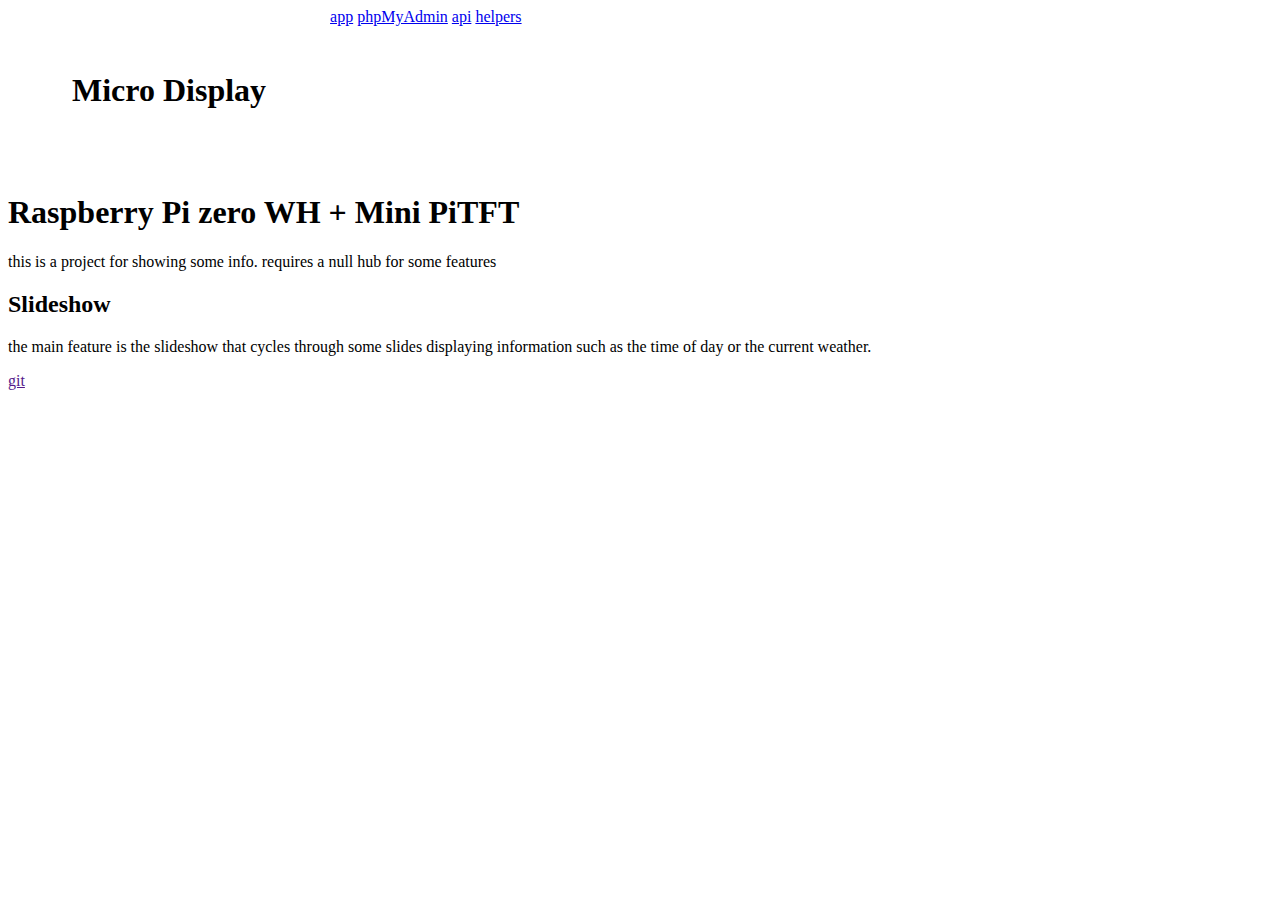
==== index.html @ bcbe266e "adding null mvc base stuff" ====
<head>
    <meta charset="utf-8">
    <meta name="viewport" content="width=device-width, initial-scale=1">
    <title>null Micro Display</title>

    <link rel="apple-touch-icon" sizes="57x57" href="/images/favicon/apple-icon-57x57.png">
    <link rel="apple-touch-icon" sizes="60x60" href="/images/favicon/apple-icon-60x60.png">
    <link rel="apple-touch-icon" sizes="72x72" href="/images/favicon/apple-icon-72x72.png">
    <link rel="apple-touch-icon" sizes="76x76" href="/images/favicon/apple-icon-76x76.png">
    <link rel="apple-touch-icon" sizes="114x114" href="/images/favicon/apple-icon-114x114.png">
    <link rel="apple-touch-icon" sizes="120x120" href="/images/favicon/apple-icon-120x120.png">
    <link rel="apple-touch-icon" sizes="144x144" href="/images/favicon/apple-icon-144x144.png">
    <link rel="apple-touch-icon" sizes="152x152" href="/images/favicon/apple-icon-152x152.png">
    <link rel="apple-touch-icon" sizes="180x180" href="/images/favicon/apple-icon-180x180.png">
    <link rel="icon" type="image/png" sizes="192x192"  href="/images/favicon/android-icon-192x192.png">
    <link rel="icon" type="image/png" sizes="32x32" href="/images/favicon/favicon-32x32.png">
    <link rel="icon" type="image/png" sizes="96x96" href="/images/favicon/favicon-96x96.png">
    <link rel="icon" type="image/png" sizes="16x16" href="/images/favicon/favicon-16x16.png">
    <link rel="manifest" href="/site.webmanifest">
    <meta name="msapplication-TileColor" content="#32ee61">
    <meta name="msapplication-TileImage" content="/images/favicon/ms-icon-144x144.png">
    <meta name="theme-color" content="#32ee61">
    
    <link href="css/fonts.css" rel="stylesheet" type="text/css">
    <link href="css/landing.css" rel="stylesheet" type="text/css">

</head>
<body>
    <header>
        <h1>Micro Display</h1>
        <nav>
            <a href="/app">app</a>
            <a href="/phpMyAdmin">phpMyAdmin</a>
            <a href="/api">api</a>
            <a href="/helpers">helpers</a>
        </nav>
    </header>
    <section id="landing">
        <h1>Raspberry Pi zero WH + Mini PiTFT</h1>
        <p>this is a project for showing some info. requires a null hub for some features</p>
        <h2>Slideshow</h2>
        <p>the main feature is the slideshow that cycles through some slides displaying information such as the time of day or the current weather.</p>
    </section>
    <footer>
        <nav>
            <a href="">git</a>
        </nav>
    </footer>
</body>
---- css/fonts.css ----
@charset "utf-8";
@font-face{
  font-family: 'Rimouski';
  src: url(../fonts/rimouski\ sb.ttf);
}
@font-face{
  font-family: 'ViceCitySans';
  src: url(../fonts/ViceCitySans.otf);
}
---- css/landing.css ----
header {
    display: flex;
}
header h1 {
    display: inline-flex;
    margin: 2em;
    padding: 0em;
}
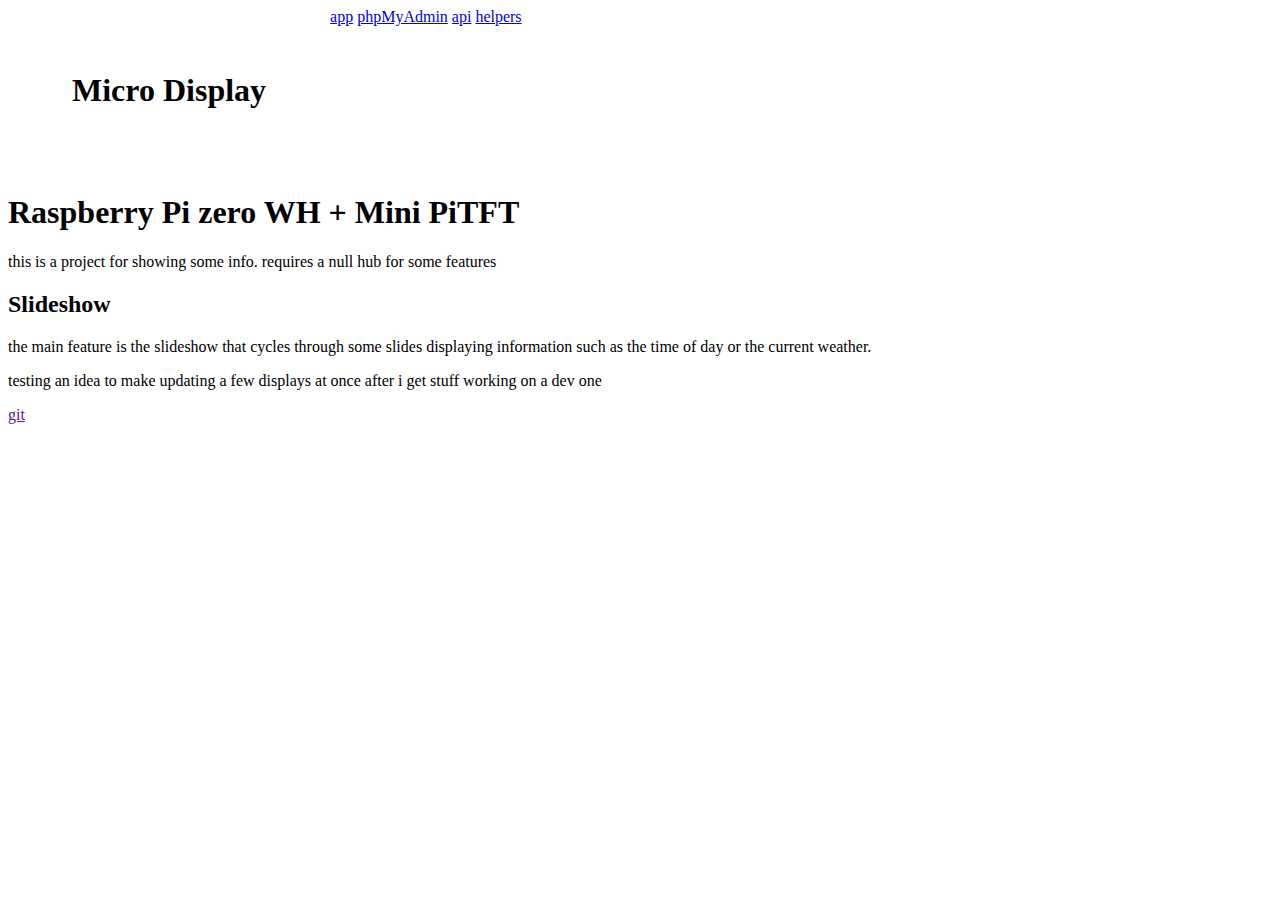
==== commit c466c1fa: "testing my pull script" ====
--- a/index.html
+++ b/index.html
@@ -40,6 +40,7 @@
         <p>this is a project for showing some info. requires a null hub for some features</p>
         <h2>Slideshow</h2>
         <p>the main feature is the slideshow that cycles through some slides displaying information such as the time of day or the current weather.</p>
+        <p>testing an idea to make updating a few displays at once after i get stuff working on a dev one</p>
     </section>
     <footer>
         <nav>
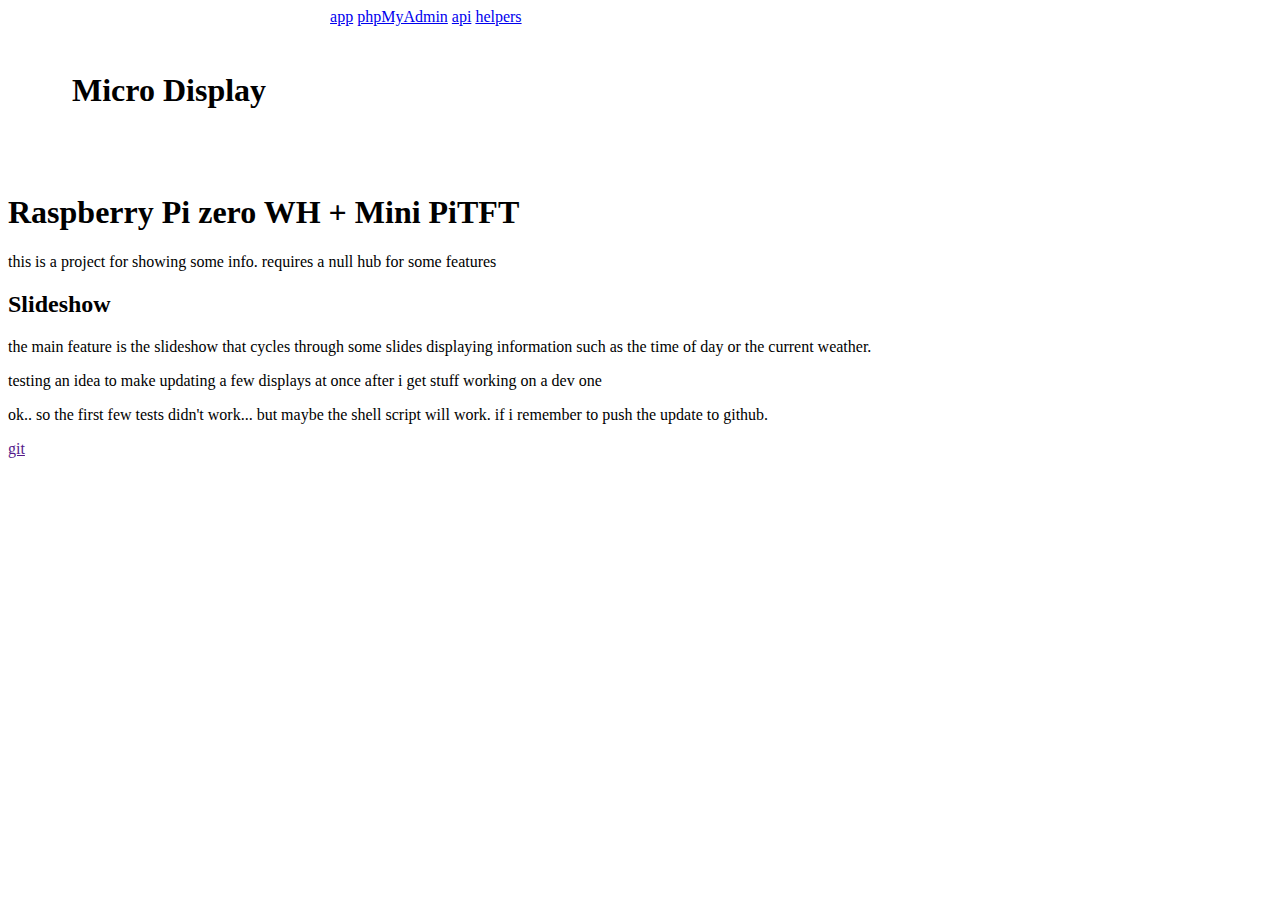
==== commit 465ffecc: "testing php pulling git with a shells cript" ====
--- a/index.html
+++ b/index.html
@@ -41,6 +41,7 @@
         <h2>Slideshow</h2>
         <p>the main feature is the slideshow that cycles through some slides displaying information such as the time of day or the current weather.</p>
         <p>testing an idea to make updating a few displays at once after i get stuff working on a dev one</p>
+        <p>ok.. so the first few tests didn't work... but maybe the shell script will work. if i remember to push the update to github.</p>
     </section>
     <footer>
         <nav>
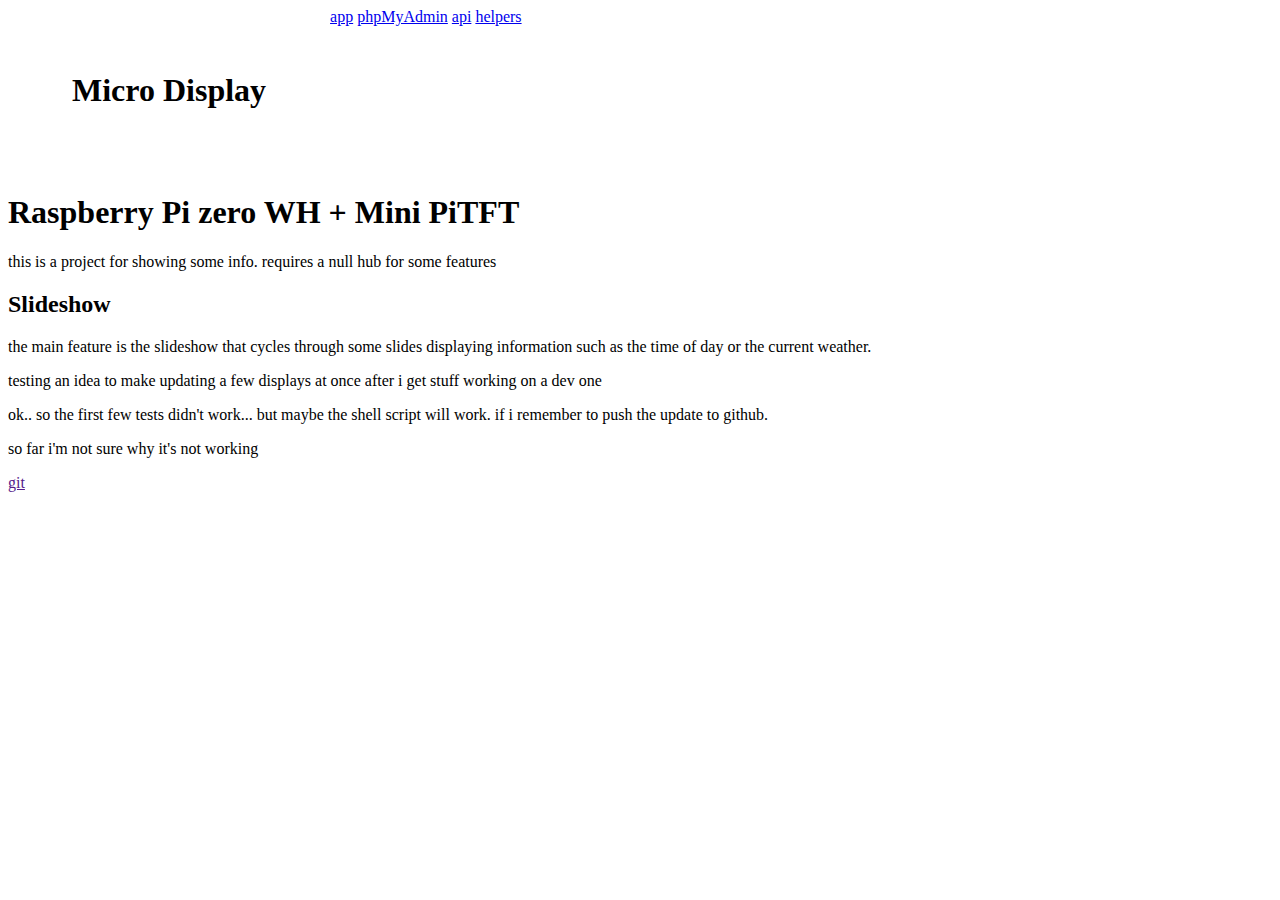
==== commit 8f91fab6: "soo many commits to debug stuff" ====
--- a/index.html
+++ b/index.html
@@ -42,6 +42,7 @@
         <p>the main feature is the slideshow that cycles through some slides displaying information such as the time of day or the current weather.</p>
         <p>testing an idea to make updating a few displays at once after i get stuff working on a dev one</p>
         <p>ok.. so the first few tests didn't work... but maybe the shell script will work. if i remember to push the update to github.</p>
+        <p>so far i'm not sure why it's not working</p>
     </section>
     <footer>
         <nav>
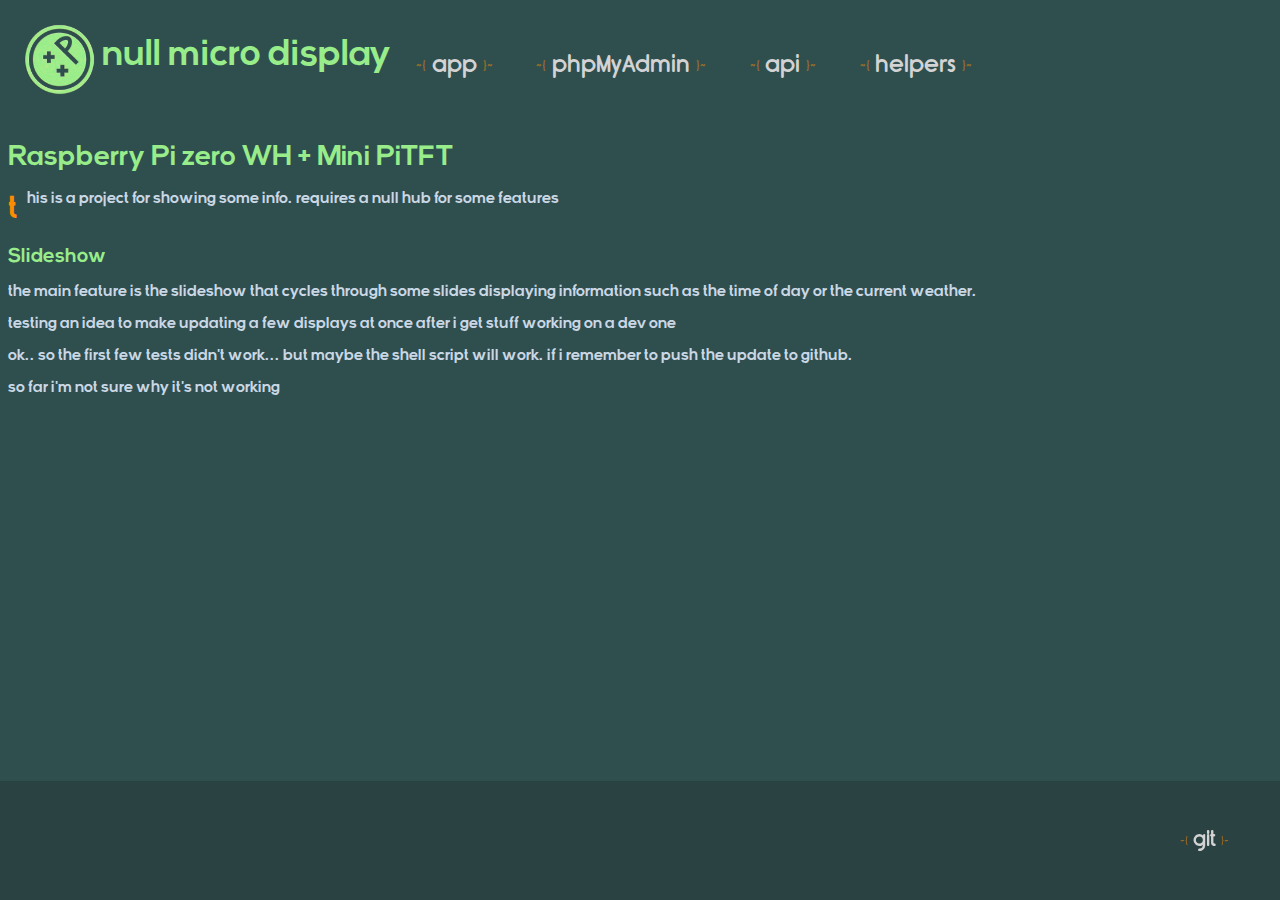
==== commit 10b11ad3: "nicer landing... lets see which ones get update" ====
--- a/index.html
+++ b/index.html
@@ -1,7 +1,7 @@
 <head>
     <meta charset="utf-8">
     <meta name="viewport" content="width=device-width, initial-scale=1">
-    <title>null Micro Display</title>
+    <title>Null [Micro Display]</title>
 
     <link rel="apple-touch-icon" sizes="57x57" href="/images/favicon/apple-icon-57x57.png">
     <link rel="apple-touch-icon" sizes="60x60" href="/images/favicon/apple-icon-60x60.png">
@@ -27,7 +27,7 @@
 </head>
 <body>
     <header>
-        <h1>Micro Display</h1>
+        <h1 class="null">null micro display</h1>
         <nav>
             <a href="/app">app</a>
             <a href="/phpMyAdmin">phpMyAdmin</a>
--- a/css/landing.css
+++ b/css/landing.css
@@ -6,3 +6,399 @@
     margin: 2em;
     padding: 0em;
 }
+
+
+
+
+
+
+html,body {
+    background-color: #2f4f4f;
+    color: #cad7e4;
+    font-family: 'ViceCitySans', Arial, Helvetica, sans-serif;
+}
+a {
+    color: #d3d3d3;
+    text-decoration: none;
+    font-family: 'Rimouski', Arial, Helvetica, sans-serif;
+}
+a:hover {
+    color: #98ed8a;
+    text-decoration: underline;
+    text-decoration-color: #ff8c00;
+    text-decoration-thickness: 0.1em;
+    text-underline-offset: 0.2em;
+}
+header {
+    display: flex;
+    flex-direction: column;
+    flex-grow: 1;
+    font-size: 0.95em;
+}
+@media( min-width: 1000px){
+    header {
+        flex-direction: row;
+        font-size: 1.15em;
+    }
+}
+header h1 {
+    display: inline-flex;
+    margin: 0.1em;
+    padding: 0em;
+    font-size: 2em;
+}
+footer {
+    font-size: 0.75em;
+}
+nav a[target="_blank"]:hover {
+    /*color: #ff3bff;*/
+    color: darkorange;
+    text-decoration-color: #98ed8a;
+}
+nav a[target="_blank"]:before,
+nav a[target="_blank"]:after{
+    color: #98ed8a;
+}
+nav {
+    display: flex;
+    flex-direction: row;
+    font-size: 1.25em;
+    flex-wrap: wrap;
+}
+nav a {
+    margin: 0.5em;
+    padding: 0.2em;
+}
+nav a::before,
+nav a::after{
+    display: inline-block;
+    font-size: 0.5em;
+    margin: 0.5em;
+    opacity: 0.5;
+    color: darkorange;
+    transform: translateY(-0.2em);
+}
+nav a:hover:before,
+nav a:hover:after{
+    opacity: 1;
+}
+nav a::before{
+    content: "~{";
+}
+nav a::after{
+    content: "}~";
+}
+.null {
+    white-space: nowrap;
+    color: #98ed8a;
+    text-transform: lowercase;
+}
+
+b.null {
+    font-weight: normal;
+}
+.null::before{
+    content: '';
+    display: inline-block;
+    background-image: url(../images/null\ icon.png);
+    background-size: contain;
+    background-repeat: no-repeat;
+    background-position: center center;
+    width: 0.75em;
+    height: 0.75em;
+    margin-top: 0.25em;
+    margin-left: 0.25em;
+    margin-right: 0.15em;
+    transform: translateY(0.1em);
+}
+
+section h1 {
+    font-size: 1.75em;
+}
+section h2 {
+    margin-top: 2em;
+    font-size: 1.25em;
+}
+section a {
+    font-size: 1em;
+    font-weight: normal;
+}
+
+
+
+@media( min-width:600px){
+    header {
+        padding: 2vw;
+    }
+    section#about {
+        font-size: 1.25em;
+        columns: 250px;
+        column-gap: 2em;
+    }
+    section h1 {
+        column-span: all;
+    }
+    footer {
+        display: flex;
+        align-content: center;
+        position: fixed;
+        bottom: 0px;
+        left: 0px;
+        right: 0px;
+        padding: 2em;
+        z-index: 100;
+        background-color: rgba(42, 62, 62, 0.75);
+    }
+    .contents{
+        margin-bottom: 20em;
+    }
+    footer nav {
+        width: 100%;
+        align-content: center;
+        align-items: center;
+        flex-direction: row-reverse;
+    }
+    p {
+        margin-top: 0px;
+    }
+    p:first-of-type:first-letter{
+        font-weight: bold;
+        font-size: 2em;
+        float: left;
+        margin-top: 0.1em;
+        margin-right: 0.3em;
+        margin-bottom: 0.2em;
+        color: darkorange;
+    }
+    header .null::before{
+        width: 2em;
+        height: 2em;
+        margin-top: -0.4em;
+        margin-left: -0.4em;
+        margin-right: 0.15em;
+        transform: translateY(0em);
+    }
+    footer {
+        font-size: 1em;
+    }
+}
+@media( min-width:800px){
+    /* GRID LAYOUTS */
+    div.contents {
+        display: grid;
+        grid-template-columns: auto 20em;
+        grid-gap: 0em 5em;
+        grid-template-areas: 
+            "main sidebar-stamp"
+            "main sidebar-a"
+            "main sidebar-b"
+            "main sidebar-c"
+            "main sidebar-d";
+        margin-top: auto;
+        margin-bottom: 10em;
+        max-width: 1300px;
+        margin-left: auto;
+        margin-right: auto;
+    }
+    #about,#weather {
+        grid-area: main;
+    }
+    #stamp {
+        grid-area: sidebar-stamp;
+    }
+    #info {
+        grid-area: sidebar-a;
+    }
+    #local_plugins,#stats {
+        grid-area: sidebar-b;
+    }
+    #local_extensions {
+        grid-area: sidebar-c;
+    }
+    #settings, #servers {
+        grid-area: sidebar-d;
+    }
+    #about h1{
+        margin-top: 0em;
+    }
+}
+#info, #local_plugins, #local_extensions {
+    display: inline-block;
+    vertical-align: top;
+    min-width: 20em;
+    width: 100%;
+    max-width: 40em;
+}
+section h1, section h2 {
+    color: #98ed8a;
+}
+#info h1, #local_plugins h1, #local_extensions h1, #settings h1, #stats h1 {
+    color: lightyellow;
+    font-size: 1.3em;
+    background-color: #98ed8a66;
+    margin: 0px;
+    padding: 0.2em;
+    text-shadow: black 0.1em 0.1em 0.1em;
+}
+section ul {
+    padding: 0em;
+    margin: 0.1em;
+    margin-left: auto;
+    margin-right: auto;
+    list-style: none;
+    max-width: 20em;
+}
+section li {
+    padding: 0.2em;
+}
+section li:nth-child(odd){
+    background-color: rgba(14, 65, 65, 0.322);
+}
+#info li .value::after, #settings li .value::after, #stats li .value::after{
+    color: whitesmoke;
+    font-size: 0.75em;
+    margin-left: 0.5em;
+}
+#info li .key, #settings li .key, #stats li .key {
+    display: inline-block;
+    width: 7em;
+}
+#info li .value, #settings li .value, #stats li .value {
+    display: inline-block;
+    color: darkorange;
+}
+#info li a[target="_blank"]:hover{
+    color: whitesmoke;
+    
+}
+#info li a:hover, #settings li a:hover, #stats li a:hover{
+    color: #98ed8a;
+    
+}
+section a:hover {
+    color: #98ed8a;
+    text-decoration-color: darkorange;
+}
+section a[target="_blank"]:hover {
+    color: darkorange;
+    text-decoration-color: #98ed8a;
+}
+.bool[val="0"]::before{
+    content: "false";
+}
+.bool[val="1"]::before{
+    content: "true";
+}
+
+#local_plugins li,
+#local_extensions li {
+    display: flex;
+    flex-direction: row;
+}
+#local_plugins li [var="name"],
+#local_extensions li [var="name"] {
+    flex-grow: 2;
+}
+li [var="hash"],
+li [var="mac_address"],
+#local_plugins li [var="hash"],
+#local_extensions li [var="hash"] {
+    font-style: italic;
+    font-size: 0.65em;
+    margin: 0.2em;
+    margin-right: 1em;
+}
+li [var="hash"]{
+    color: lightseagreen !important;
+}
+li [var="hash"]::before,
+li [var="hash"]::after,
+#local_plugins li [var="hash"]::before,
+#local_plugins li [var="hash"]::after,
+#local_extensions li [var="hash"]::before,
+#local_extensions li [var="hash"]::after{
+    color: #98ed8a;
+    opacity: 0.5;
+    margin: 0.1em;
+}
+li [var="hash"]::before,
+#local_plugins li [var="hash"]::before,
+#local_extensions li [var="hash"]::before{
+    content: "{";
+}
+li [var="hash"]::after,
+#local_plugins li [var="hash"]::after,
+#local_extensions li [var="hash"]::after{
+    content: "}";
+}
+
+#local_plugins li [var="modified"],
+#local_extensions li [var="modified"] {
+    font-style: italic;
+    font-size: 0.85em;
+    color: darkorange;
+    margin: 0.2em;
+    margin-right: 1em;
+}
+
+
+
+.wemo_name {
+    display: inline-block;
+    white-space: nowrap;
+    font-size: 0.80em;
+    padding: 0.1em;
+    background-color: rgba(105, 105, 105, 0.5);
+    color: lightgray;
+    transform: translateY(-0.05em);
+}
+.wemo_name .room_name,
+.wemo_name .wemo_type {
+    font-style: italic;
+}
+.wemo_name .room_name::before,
+.wemo_name .wemo_type::before {
+    content: "[";
+    color: grey;
+}
+.wemo_name .room_name::after,
+.wemo_name .wemo_type::after {
+    content: "]";
+    color: grey;
+}
+.wemo_name .wemo_type .light_type::before {
+    content: "/";
+    color: grey;
+}
+.wemo_name .wemo_type .light_type:first-child::before {
+    content: none;
+}
+.wemo_name .room_name {
+    color: lightpink;
+}
+.wemo_name .wemo_type .light_type:nth-child(odd){
+    color:lightskyblue;
+}
+.wemo_name .wemo_type .light_type:nth-child(even){
+    color:lightgreen;
+}
+.hub {
+    color: #8ad5ed;
+}
+.hub::before {
+    content: "";
+    display: inline-block;
+    width: 1em;
+    height: 1em;
+    background-image: url(../images/isle.png);
+    background-size: contain;
+    background-repeat: no-repeat;
+    background-position: center center;
+    transform: translate(-0.2em,0.2em);
+}
+.loading h1 {
+    background-image: url(../images/loading.gif);
+    background-size: contain;
+    background-repeat: no-repeat;
+    background-position: center right;
+}